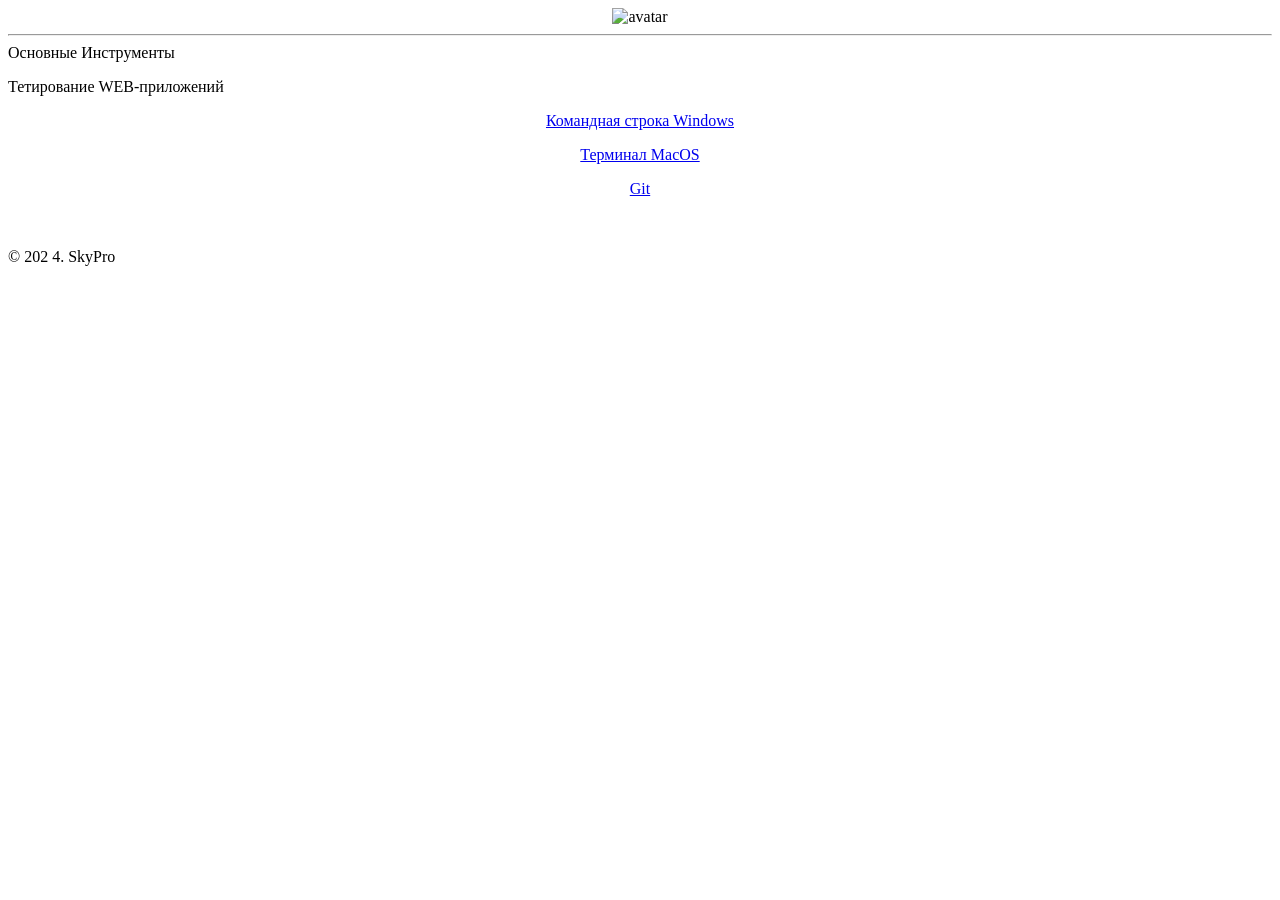
==== index.html @ 69fc1fb5 "first commit" ====
<!DOCTYPE html>
<html>
   <head>
      <title>Portal for QA</title>
      <link rel="stylesheet" type="text/css" href="css/style.css">
      <link rel="stylesheet" type="text/css" href="css/font-awesome.css">
      <link rel="shortcut icon" href="img/fav.ico" type="image/x-icon">
      <link href="https://fonts.googleapis.com/css?family=Montserrat:700" rel="stylesheet">
      <meta charset="utf-8">
      <meta name="viewport" content="width=device-width, initial-scale=1">
   </head>
   <body>
      <!--Card-->
      <div class="card animated fadeIn">
         <center><img class="center animated rollIn" src="img/ava.png" alt="avatar"></center>
         <hr>
         <div class="name">
            Основные Инcтрументы
         </div>
         <p class="subtitle">Тетирование WEB-приложений</p>
         </p>
         <p class="location" align="center">
            <a href="html/cmd.html">Командная строка Windows</a>
         </p>
         <p class="location" align="center">
            <a href="html/mac.html">Терминал MacOS</a>
         </p>
          <p class="location" align="center">
            <a href="html/git.html">Git</a>
         </p>
         <p> <br>
         </p>
      </div>
      <!--footer-->
      <footer class="animated fadeIn">
         &copy; 202 4. SkyPro
      </footer>
   </body>
</html>
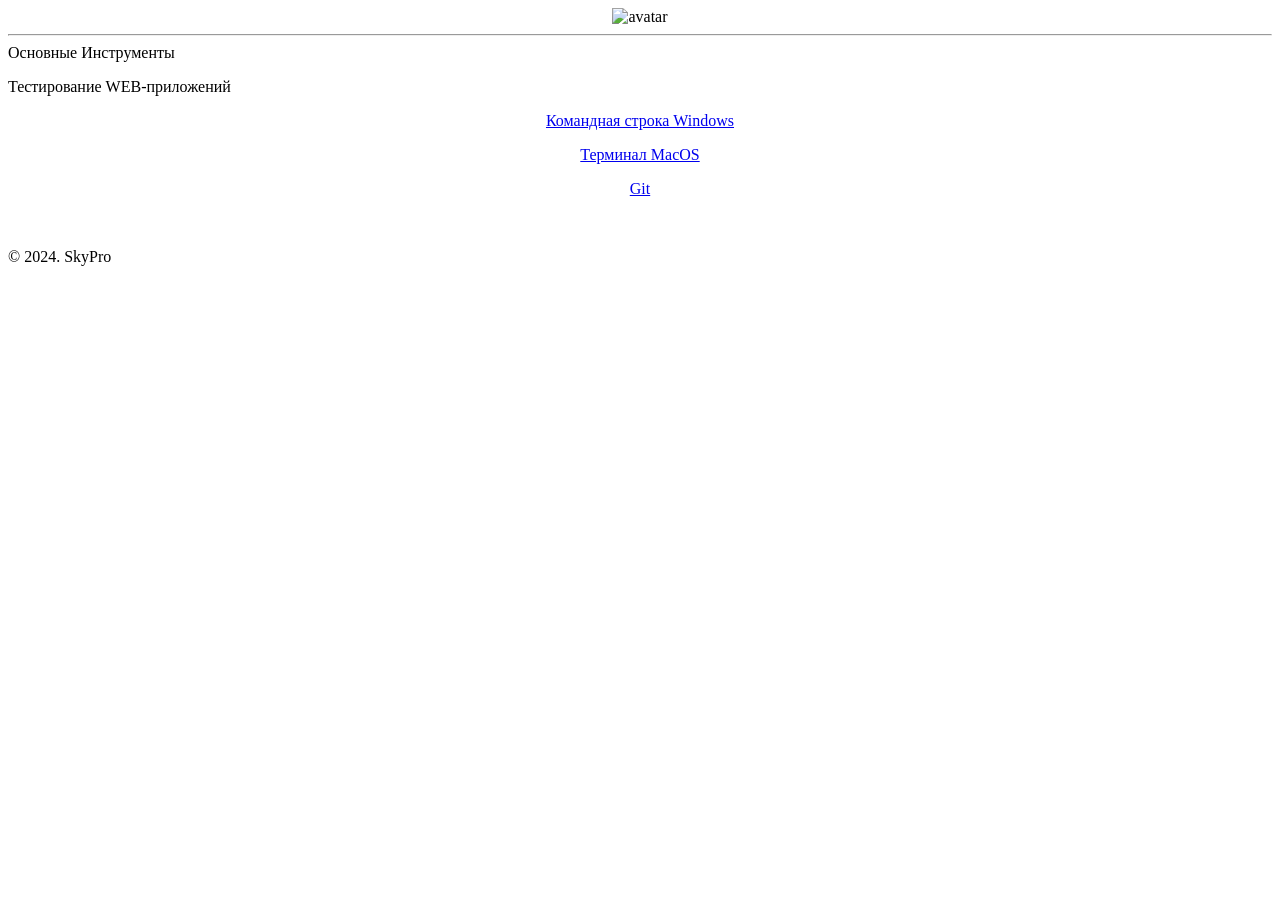
==== commit 8ddd0c95: "commit index.html" ====
--- a/index.html
+++ b/index.html
@@ -17,7 +17,7 @@
          <div class="name">
             Основные Инcтрументы
          </div>
-         <p class="subtitle">Тетирование WEB-приложений</p>
+         <p class="subtitle">Теcтирование WEB-приложений</p>
          </p>
          <p class="location" align="center">
             <a href="html/cmd.html">Командная строка Windows</a>
@@ -33,7 +33,7 @@
       </div>
       <!--footer-->
       <footer class="animated fadeIn">
-         &copy; 202 4. SkyPro
+         &copy; 2024. SkyPro
       </footer>
    </body>
 </html>
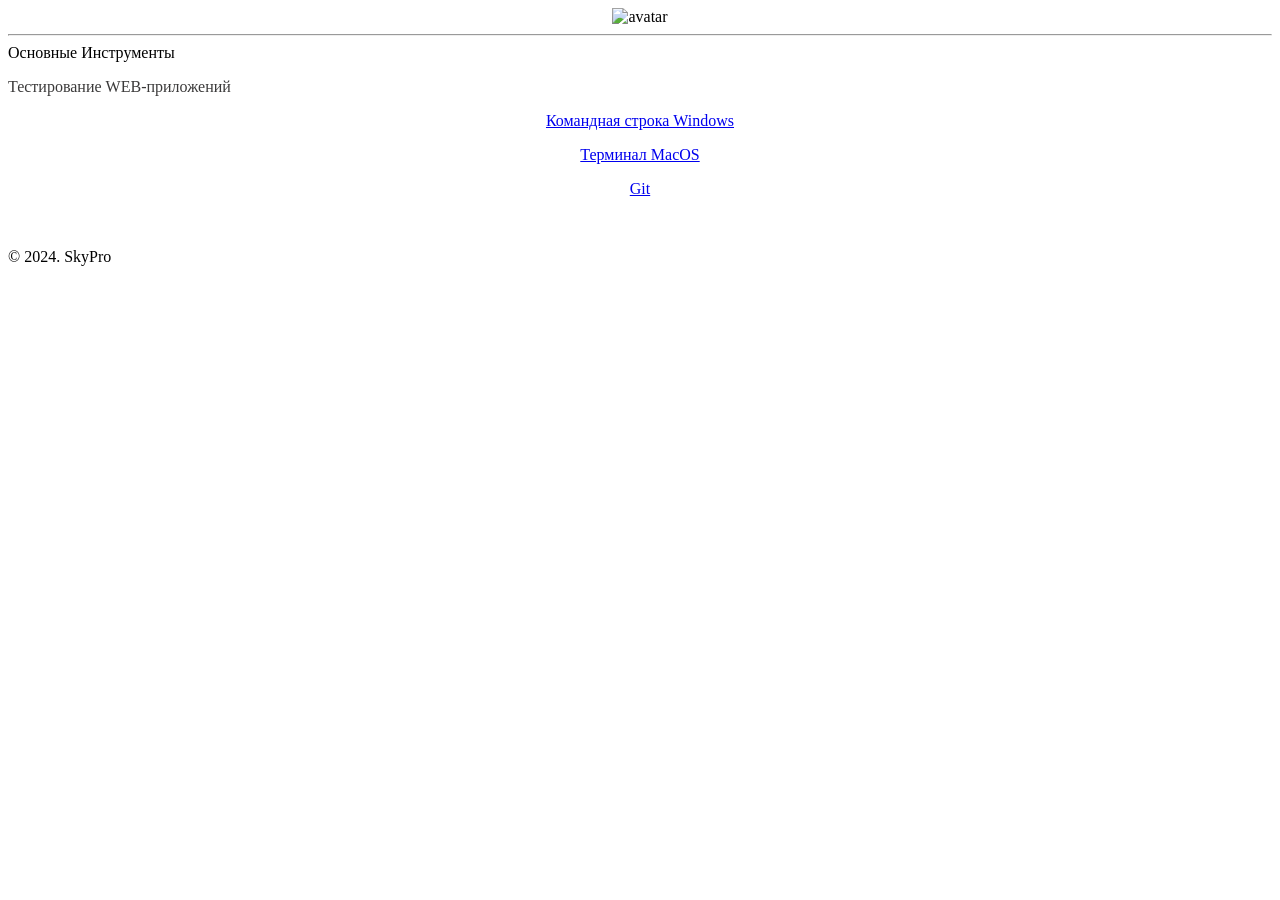
==== commit 503e8bee: "commit mac" ====
--- a/index.html
+++ b/index.html
@@ -5,6 +5,7 @@
       <link rel="stylesheet" type="text/css" href="css/style.css">
       <link rel="stylesheet" type="text/css" href="css/font-awesome.css">
       <link rel="shortcut icon" href="img/fav.ico" type="image/x-icon">
+      <link rel="stylesheet" href="css/css3.css">
       <link href="https://fonts.googleapis.com/css?family=Montserrat:700" rel="stylesheet">
       <meta charset="utf-8">
       <meta name="viewport" content="width=device-width, initial-scale=1">
@@ -14,10 +15,10 @@
       <div class="card animated fadeIn">
          <center><img class="center animated rollIn" src="img/ava.png" alt="avatar"></center>
          <hr>
-         <div class="name">
+         <div class="name black">
             Основные Инcтрументы
          </div>
-         <p class="subtitle">Теcтирование WEB-приложений</p>
+         <p class="subtitle gray">Теcтирование WEB-приложений</p>
          </p>
          <p class="location" align="center">
             <a href="html/cmd.html">Командная строка Windows</a>
--- a/css/css3.css
+++ b/css/css3.css
@@ -0,0 +1,46 @@
+
+.green {
+    color: green;
+}
+.red {
+    color: red;
+}
+.blue {
+    color: blue;
+}
+li.green {
+    color: green;
+}
+li.red {
+    color: red;
+}
+li.blue {
+    color: blue;
+}
+ul ol li.red {
+    color: red;
+}
+ul ol li.green {
+    color: green;
+}
+ul ol li.blue {
+    color: blue;
+}
+p.italic {
+    font-style: italic;
+}
+p.bold {
+    font-weight: bold;
+}
+.black {
+    color: black;
+}
+.red {
+    color: red;
+}
+p.black {
+    color: black;
+}
+.gray {
+    color: rgb(59, 58, 58);
+}
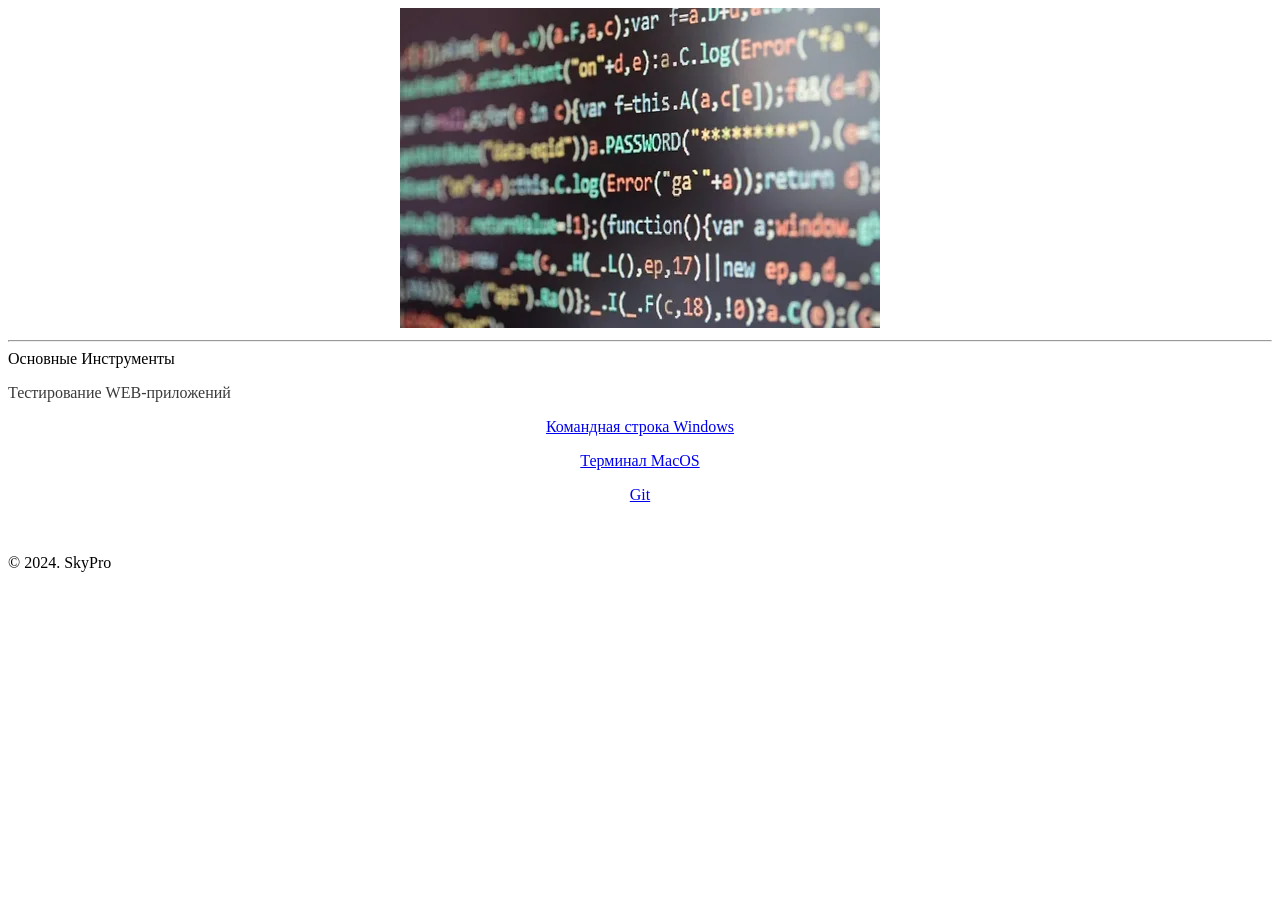
==== commit b866ebac: "improvements commit" ====
--- a/index.html
+++ b/index.html
@@ -13,7 +13,7 @@
    <body>
       <!--Card-->
       <div class="card animated fadeIn">
-         <center><img class="center animated rollIn" src="img/ava.png" alt="avatar"></center>
+         <center><img class="center animated rollIn" src="img/image.png" alt="avatar"></center>
          <hr>
          <div class="name black">
             Основные Инcтрументы
